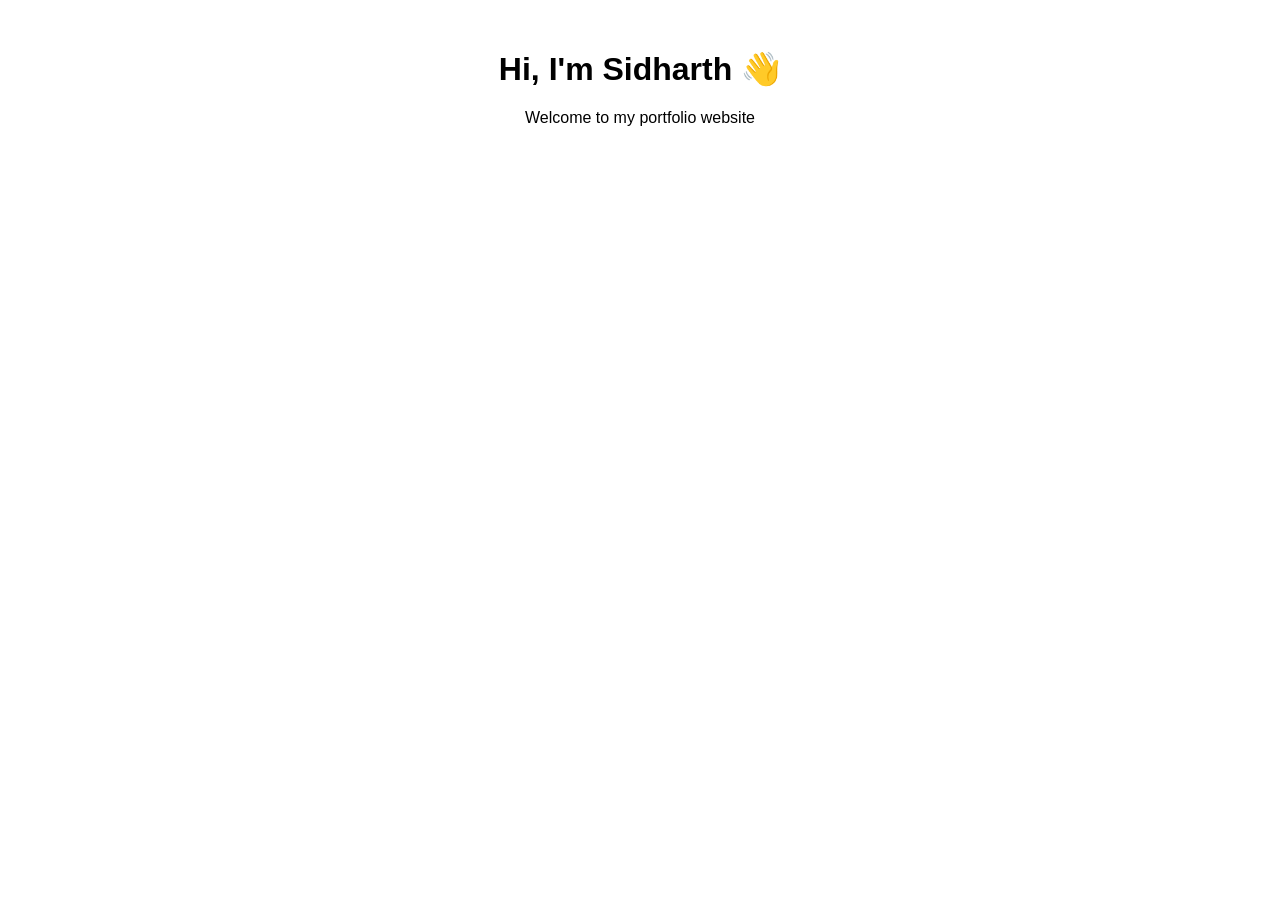
==== index.html @ f5027623 "Create index.html" ====
<!DOCTYPE html>
<html>
<head>
  <title>Sidharth Portfolio</title>
</head>
<body style="font-family: Arial; text-align: center; margin-top: 50px;">
  <h1>Hi, I'm Sidharth 👋</h1>
  <p>Welcome to my portfolio website</p>
</body>
</html>
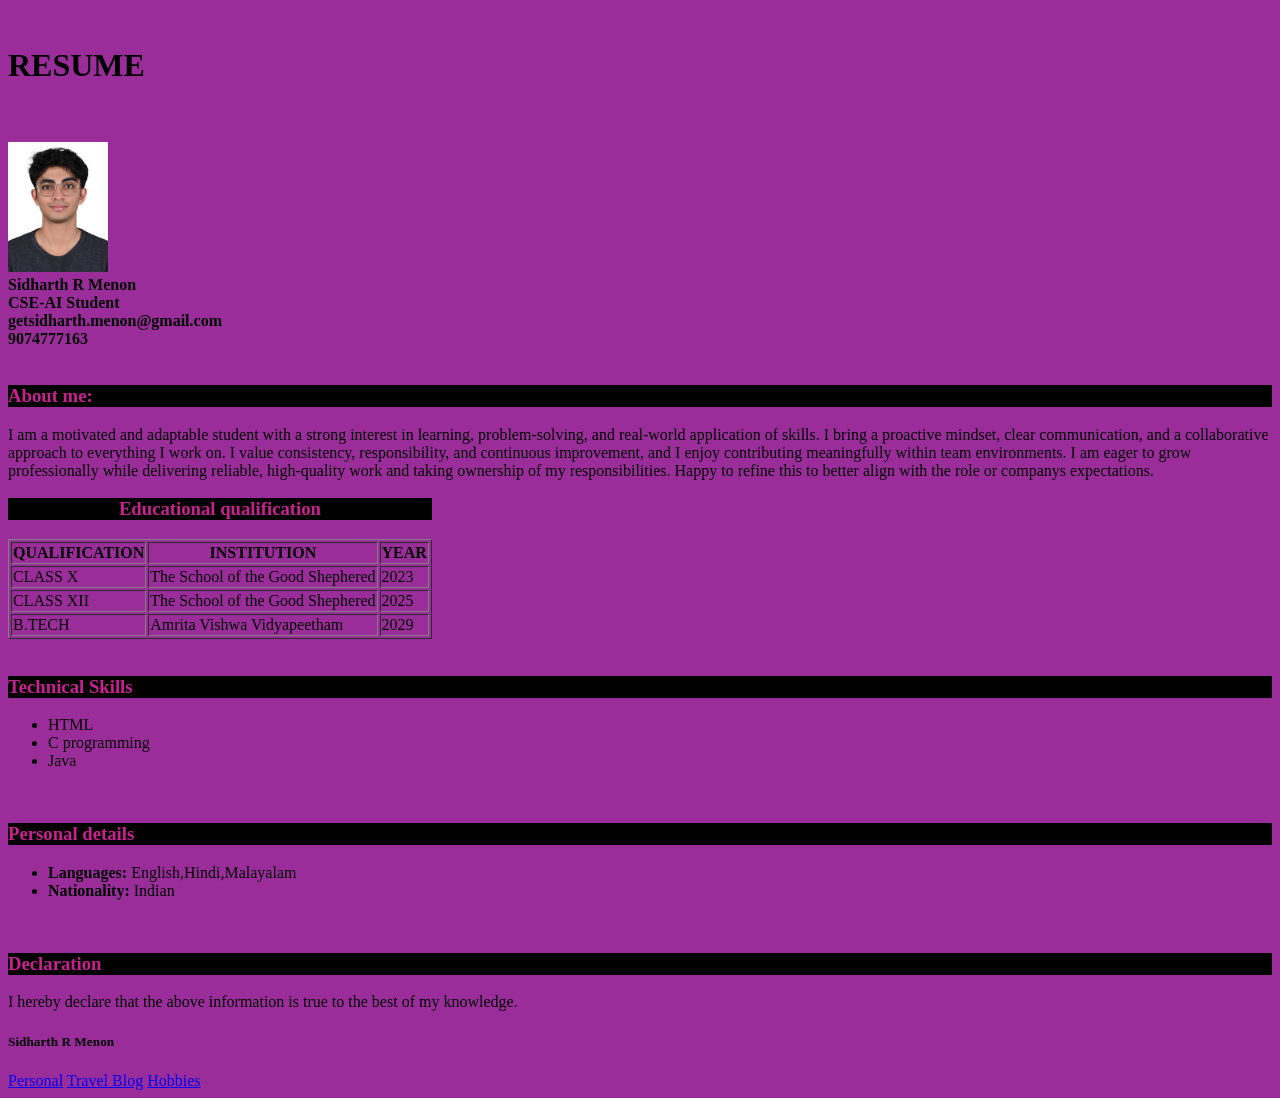
==== commit 61e6d205: "Rename resume.html to index.html" ====
--- a/index.html
+++ b/index.html
@@ -1,10 +1,96 @@
-<!DOCTYPE html>
-<html>
-<head>
-  <title>Sidharth Portfolio</title>
-</head>
-<body style="font-family: Arial; text-align: center; margin-top: 50px;">
-  <h1>Hi, I'm Sidharth 👋</h1>
-  <p>Welcome to my portfolio website</p>
-</body>
-</html>
+<!DOCTYPE html>
+<html lang="en">
+<head>
+    <meta charset="UTF-8">
+    <meta name="viewport" content="width=device-width, initial-scale=1.0">
+    <title>Resume</title>
+    <style>
+        h3{
+             color:rgb(203, 32, 146);
+             background-color:rgb(1, 0, 1);
+        }
+    </style>
+</head>
+<body style="background-color: rgb(154, 45, 154);"
+   <div style="display:inline-block; font-size: 20px;" >
+        
+        <br>
+        <h1 style="margin-left:% ;"><b>RESUME</b></h1>
+    </div><br>
+    <br>
+    <img width="100px" src="IMAGE.jpg" alt="My Photo">
+    <br>
+    <b>Sidharth R Menon</b>
+    <br>
+    <b>CSE-AI Student</b>
+    <br>
+    <b>getsidharth.menon@gmail.com</b>
+    <br>
+    <b>9074777163</b>
+    <br>
+    <br>
+    <h3>About me:</h3>
+    
+   I am a motivated and adaptable student with a strong interest in learning, problem-solving, and real-world application of skills. I bring a proactive mindset, clear communication, and a collaborative approach to everything I work on. I value consistency, responsibility, and continuous improvement, and I enjoy contributing meaningfully within team environments. I am eager to grow professionally while delivering reliable, high-quality work and taking ownership of my responsibilities. Happy to refine this to better align with the role or companys expectations.
+    <div>
+        <table border="1">
+            <caption><h3>Educational qualification</h3></caption>
+            <tbody>
+                <tr>
+                    <th>QUALIFICATION</th>
+                    <th>INSTITUTION</th>
+                    <th>YEAR</th>
+                </tr>
+                <tr>
+                    <td>CLASS X</td>
+                    <td>The School of the Good Shephered </td>
+                    <td>2023</td>
+                </tr>
+                <tr>
+                    <td>CLASS XII</td>
+                    <td>The School of the Good Shephered</td>
+                    <td>2025</td>
+                </tr>
+                <tr>
+                    <td>B.TECH</td>
+                    <td>Amrita Vishwa Vidyapeetham</td>
+                    <td>2029</td>
+                </tr>
+            </tbody>
+        </table>
+    </div>
+    <br>
+    <div>
+        <h3>Technical Skills</h3>
+        <ul>
+            <li>HTML</li>
+            <li>C programming</li>
+            <li>Java</li>
+            
+        </ul>
+    </div>
+    <br>
+    <div>
+        <h3>Personal details</h3>
+        <ul>
+            <li><b>Languages: </b>English,Hindi,Malayalam</li>
+            <li><b>Nationality: </b>Indian</li>
+        </ul>
+    </div>
+    <br>
+    <div>
+        <h3>Declaration</h3>
+        <div>
+            I hereby declare that the above information is true to the best of my knowledge.
+        </div>
+        <div>
+            <h5>Sidharth R Menon</h5>
+        </div>
+    </div>
+    <nav>
+  <a href="personaldetails.html">Personal</a>
+  <a href="Travelblog.html">Travel Blog</a>
+  <a href="hobbies.html">Hobbies</a>
+</nav>
+</body>
+</html>
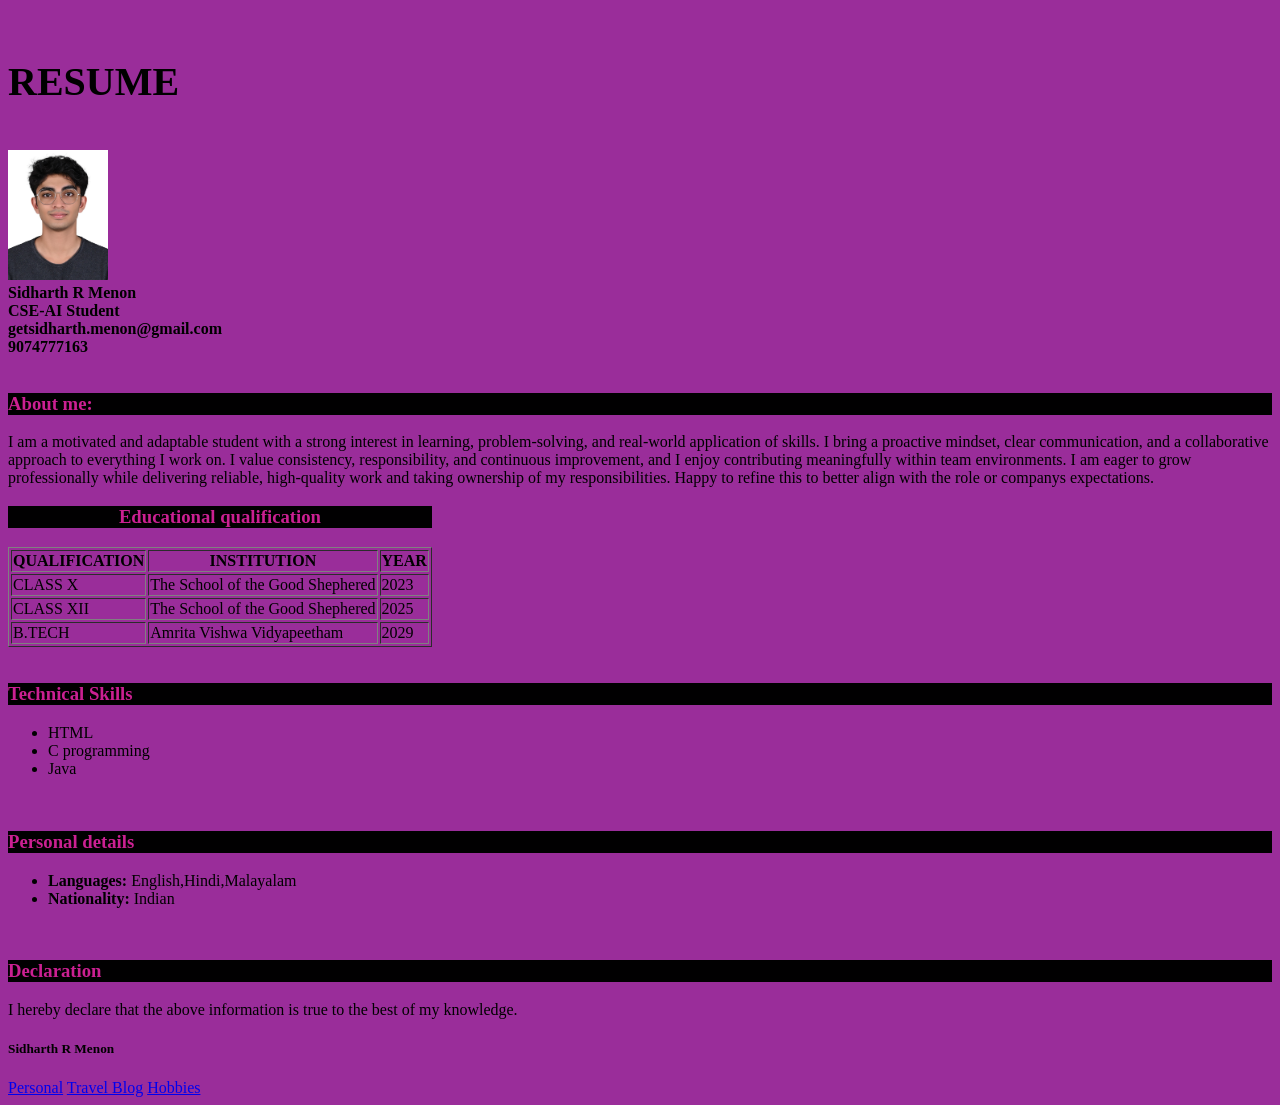
==== commit fec69540: "Update index.html" ====
--- a/index.html
+++ b/index.html
@@ -11,7 +11,7 @@
         }
     </style>
 </head>
-<body style="background-color: rgb(154, 45, 154);"
+<body style="background-color: rgb(154, 45, 154);">
    <div style="display:inline-block; font-size: 20px;" >
         
         <br>
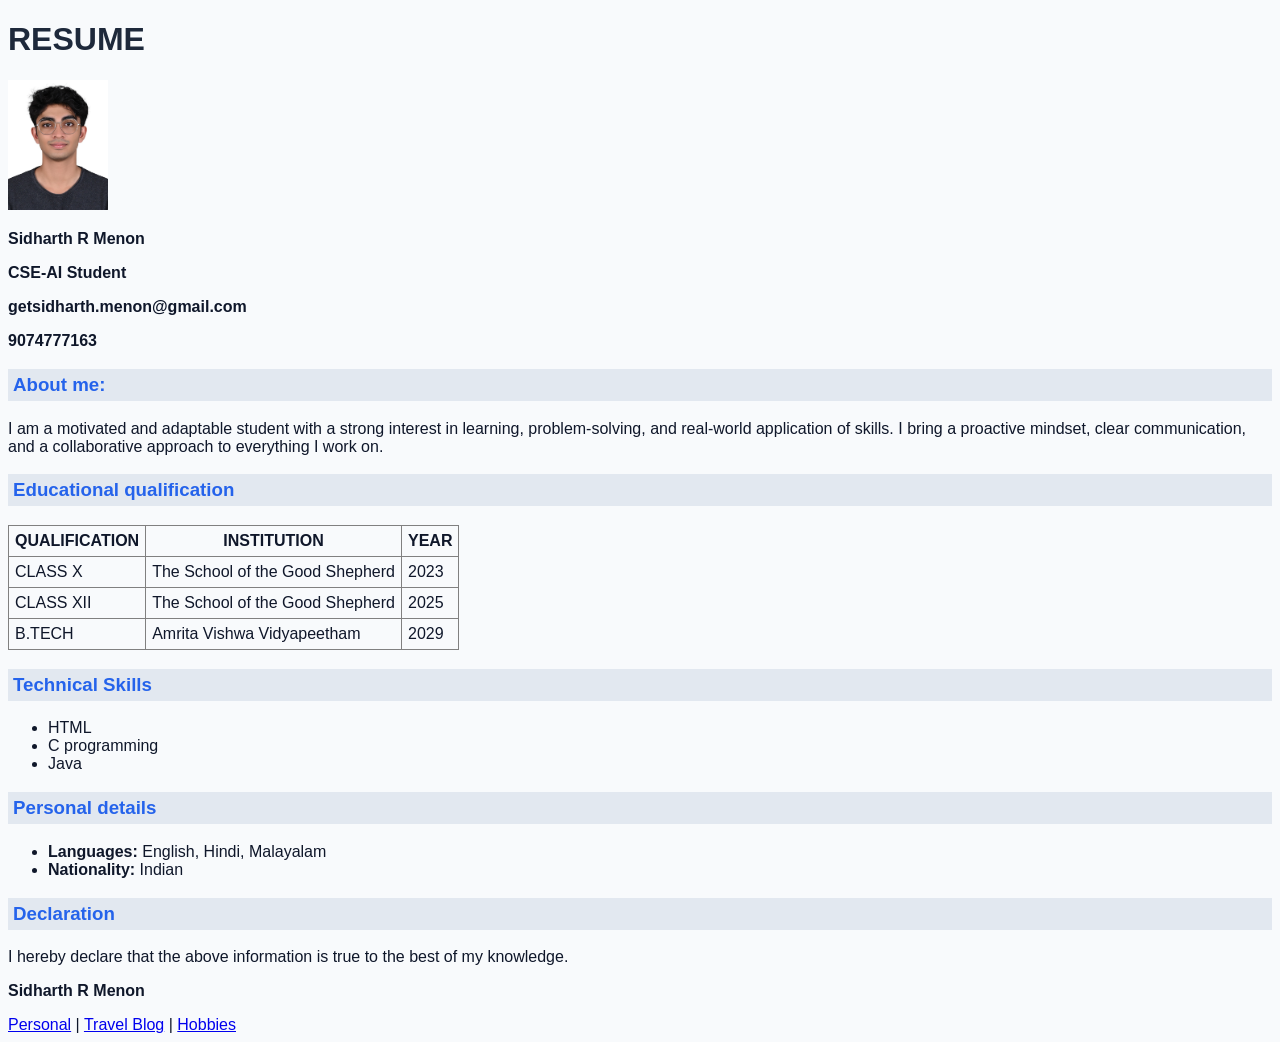
==== commit 76adb17c: "Update index.html" ====
--- a/index.html
+++ b/index.html
@@ -4,93 +4,99 @@
     <meta charset="UTF-8">
     <meta name="viewport" content="width=device-width, initial-scale=1.0">
     <title>Resume</title>
+
     <style>
-        h3{
-             color:rgb(203, 32, 146);
-             background-color:rgb(1, 0, 1);
+        body {
+            background-color: #f8fafc; 
+            color: #0f172a; 
+            font-family: Arial, sans-serif;
+        }
+
+        h1 {
+            color: #1e293b;
+        }
+
+        h3 {
+            color: #2563eb;
+            background-color: #e2e8f0;
+            padding: 5px;
+        }
+
+        table {
+            border-collapse: collapse;
+        }
+
+        th, td {
+            padding: 6px;
         }
     </style>
 </head>
-<body style="background-color: rgb(154, 45, 154);">
-   <div style="display:inline-block; font-size: 20px;" >
-        
-        <br>
-        <h1 style="margin-left:% ;"><b>RESUME</b></h1>
-    </div><br>
-    <br>
+
+<body>
+
+    <h1>RESUME</h1>
+
     <img width="100px" src="IMAGE.jpg" alt="My Photo">
-    <br>
-    <b>Sidharth R Menon</b>
-    <br>
-    <b>CSE-AI Student</b>
-    <br>
-    <b>getsidharth.menon@gmail.com</b>
-    <br>
-    <b>9074777163</b>
-    <br>
-    <br>
+
+    <p><b>Sidharth R Menon</b></p>
+    <p><b>CSE-AI Student</b></p>
+    <p><b>getsidharth.menon@gmail.com</b></p>
+    <p><b>9074777163</b></p>
+
     <h3>About me:</h3>
-    
-   I am a motivated and adaptable student with a strong interest in learning, problem-solving, and real-world application of skills. I bring a proactive mindset, clear communication, and a collaborative approach to everything I work on. I value consistency, responsibility, and continuous improvement, and I enjoy contributing meaningfully within team environments. I am eager to grow professionally while delivering reliable, high-quality work and taking ownership of my responsibilities. Happy to refine this to better align with the role or companys expectations.
-    <div>
-        <table border="1">
-            <caption><h3>Educational qualification</h3></caption>
-            <tbody>
-                <tr>
-                    <th>QUALIFICATION</th>
-                    <th>INSTITUTION</th>
-                    <th>YEAR</th>
-                </tr>
-                <tr>
-                    <td>CLASS X</td>
-                    <td>The School of the Good Shephered </td>
-                    <td>2023</td>
-                </tr>
-                <tr>
-                    <td>CLASS XII</td>
-                    <td>The School of the Good Shephered</td>
-                    <td>2025</td>
-                </tr>
-                <tr>
-                    <td>B.TECH</td>
-                    <td>Amrita Vishwa Vidyapeetham</td>
-                    <td>2029</td>
-                </tr>
-            </tbody>
-        </table>
-    </div>
-    <br>
-    <div>
-        <h3>Technical Skills</h3>
-        <ul>
-            <li>HTML</li>
-            <li>C programming</li>
-            <li>Java</li>
-            
-        </ul>
-    </div>
-    <br>
-    <div>
-        <h3>Personal details</h3>
-        <ul>
-            <li><b>Languages: </b>English,Hindi,Malayalam</li>
-            <li><b>Nationality: </b>Indian</li>
-        </ul>
-    </div>
-    <br>
-    <div>
-        <h3>Declaration</h3>
-        <div>
-            I hereby declare that the above information is true to the best of my knowledge.
-        </div>
-        <div>
-            <h5>Sidharth R Menon</h5>
-        </div>
-    </div>
+    <p>
+        I am a motivated and adaptable student with a strong interest in learning, problem-solving, and real-world application of skills. 
+        I bring a proactive mindset, clear communication, and a collaborative approach to everything I work on.
+    </p>
+
+    <h3>Educational qualification</h3>
+    <table border="1">
+        <tr>
+            <th>QUALIFICATION</th>
+            <th>INSTITUTION</th>
+            <th>YEAR</th>
+        </tr>
+        <tr>
+            <td>CLASS X</td>
+            <td>The School of the Good Shepherd</td>
+            <td>2023</td>
+        </tr>
+        <tr>
+            <td>CLASS XII</td>
+            <td>The School of the Good Shepherd</td>
+            <td>2025</td>
+        </tr>
+        <tr>
+            <td>B.TECH</td>
+            <td>Amrita Vishwa Vidyapeetham</td>
+            <td>2029</td>
+        </tr>
+    </table>
+
+    <h3>Technical Skills</h3>
+    <ul>
+        <li>HTML</li>
+        <li>C programming</li>
+        <li>Java</li>
+    </ul>
+
+    <h3>Personal details</h3>
+    <ul>
+        <li><b>Languages:</b> English, Hindi, Malayalam</li>
+        <li><b>Nationality:</b> Indian</li>
+    </ul>
+
+    <h3>Declaration</h3>
+    <p>
+        I hereby declare that the above information is true to the best of my knowledge.
+    </p>
+    <p><b>Sidharth R Menon</b></p>
+
     <nav>
-  <a href="personaldetails.html">Personal</a>
-  <a href="Travelblog.html">Travel Blog</a>
-  <a href="hobbies.html">Hobbies</a>
-</nav>
+        <a href="personaldetails.html">Personal</a> |
+        <a href="Travelblog.html">Travel Blog</a> |
+        <a href="hobbies.html">Hobbies</a>
+    </nav>
+
 </body>
 </html>
